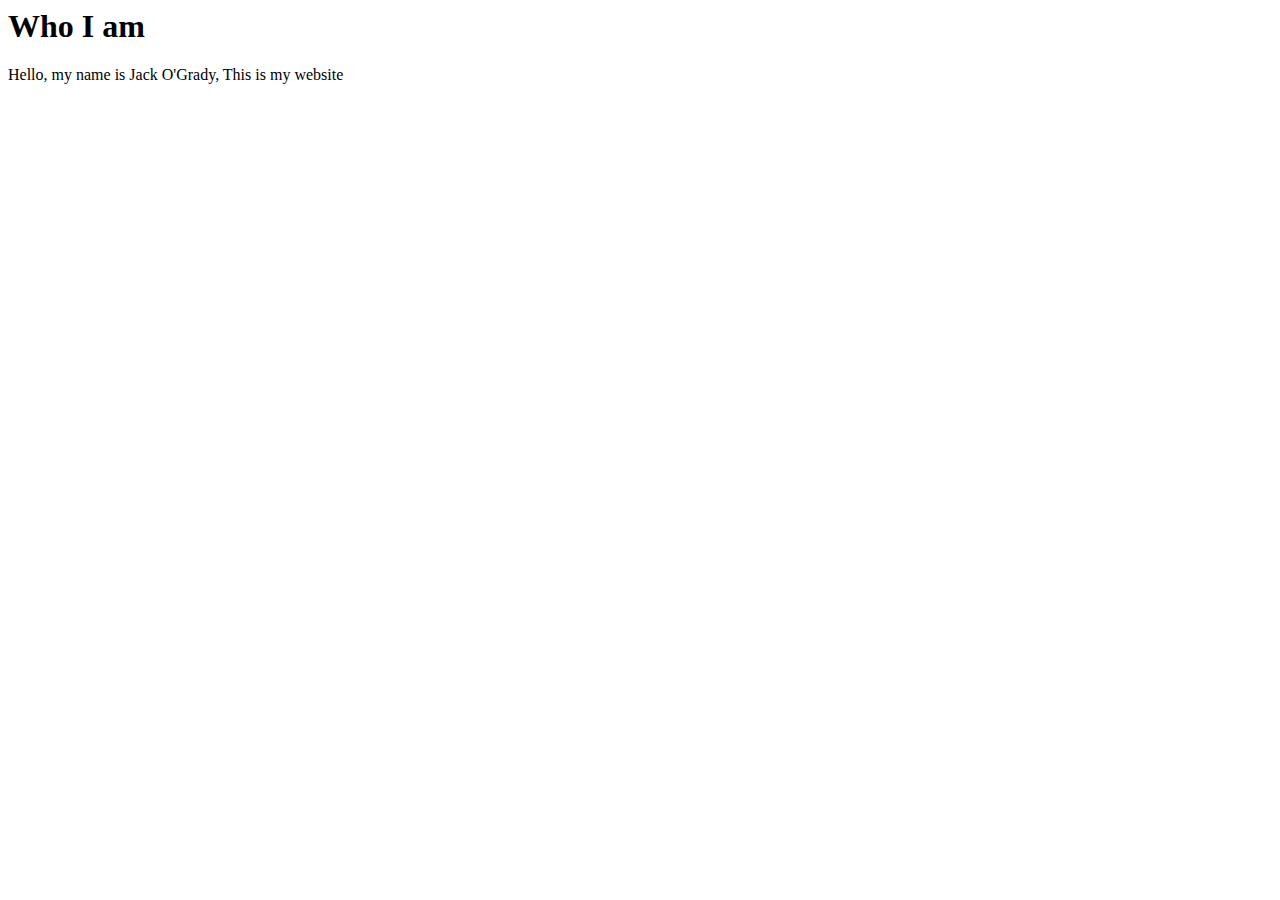
==== index.html @ 33b325a1 "Update index.html" ====
<html>
  <head>
  <link rel="stylesheet" href="main.css">
  </head>
  <body>
    <div class="main1">
      <h1> Who I am </h1>
      <p> Hello, my name is Jack O'Grady, This is my website </p>
    </div>
  </body>
</html>
---- main.css ----
body {
  background-color: (40,40,40)

}
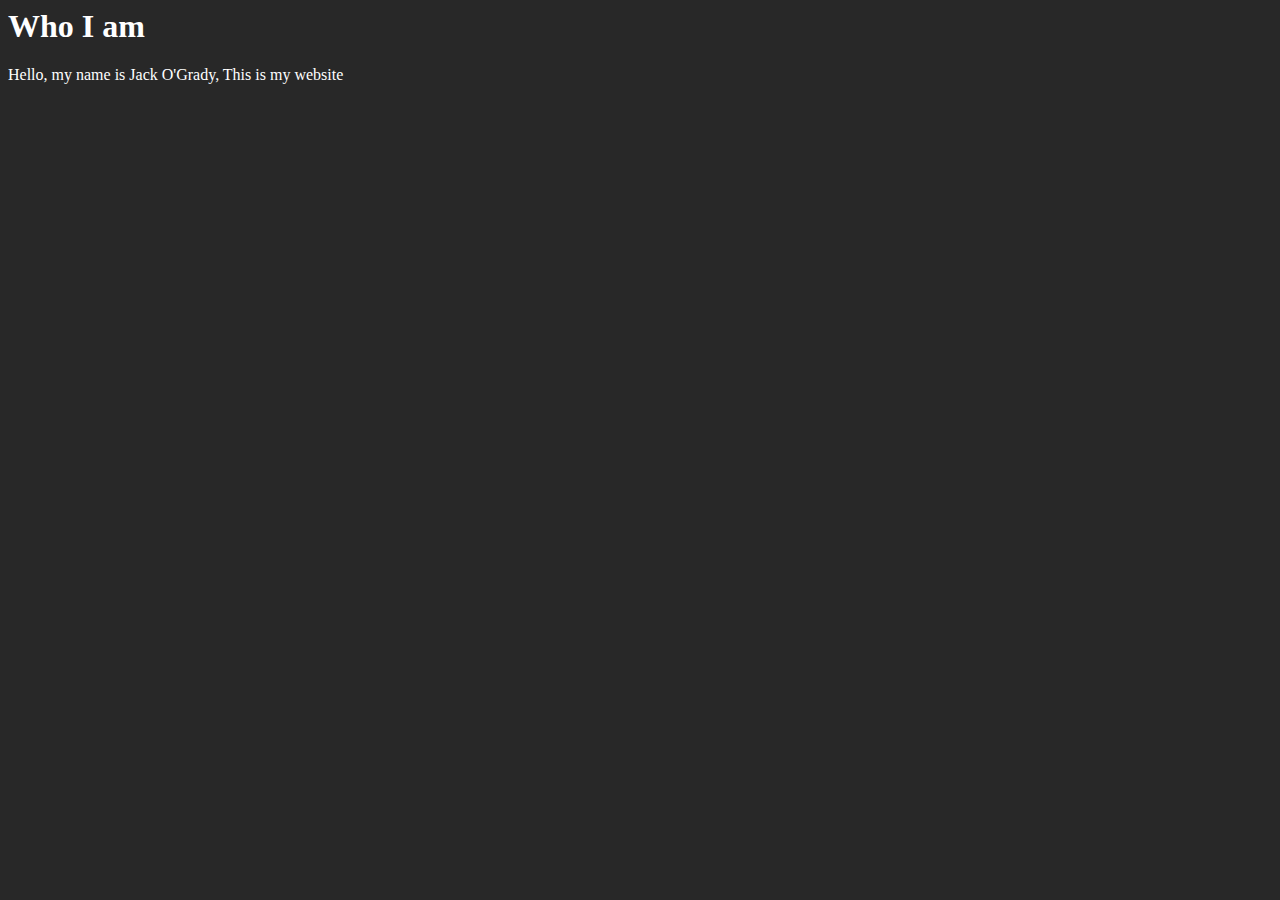
==== commit 36df06f4: "Update index.html" ====
--- a/index.html
+++ b/index.html
@@ -3,8 +3,10 @@
   <link rel="stylesheet" href="main.css">
   </head>
   <body>
-    <div class="main1">
+    <div class="Title">
       <h1> Who I am </h1>
+    </div>
+    <div class="Para1">
       <p> Hello, my name is Jack O'Grady, This is my website </p>
     </div>
   </body>
--- a/main.css
+++ b/main.css
@@ -1,4 +1,5 @@
 body {
-  background-color: (40,40,40)
+  background-color: #282828;
+  color: white;
 
 }
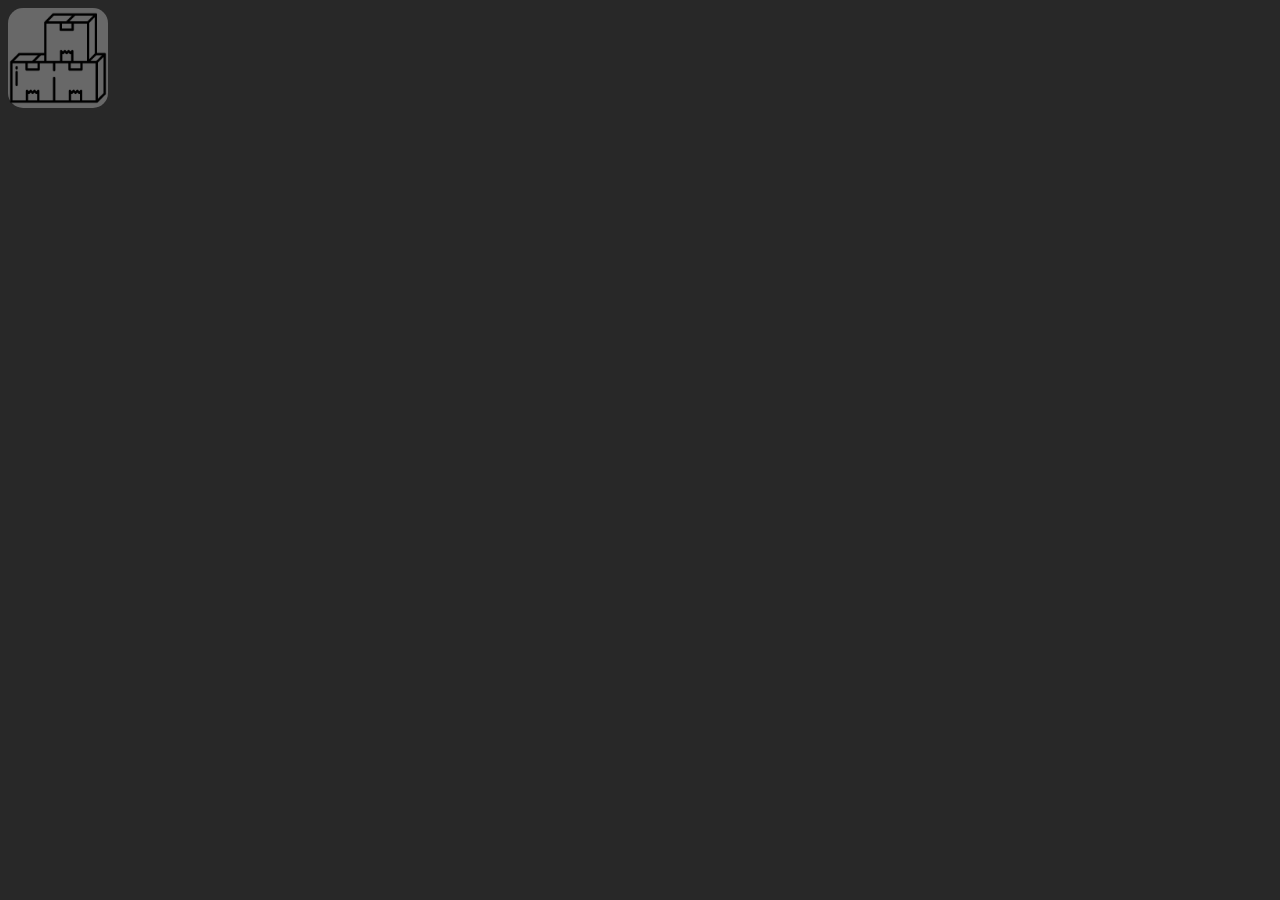
==== commit 1f5e6b06: "update" ====
--- a/index.html
+++ b/index.html
@@ -3,11 +3,16 @@
   <link rel="stylesheet" href="main.css">
   </head>
   <body>
-    <div class="Title">
-      <h1> Who I am </h1>
+    <div class="Header">
+      <div class="Icon-Header"><a href="" target="_blank"><img src="./assets/boxes.png" alt="Noob"></a></div>
     </div>
-    <div class="Para1">
-      <p> Hello, my name is Jack O'Grady, This is my website </p>
+
+    <div class="Body">
+
+    </div>
+
+    <div class=Footer">
+
     </div>
   </body>
 </html>
--- a/main.css
+++ b/main.css
@@ -3,3 +3,26 @@
   color: white;
 
 }
+
+.Header {
+  background-color: rgba(151, 57, 57, 0);
+
+}
+
+.Icon-Header {
+  background-color: rgb(104, 104, 104);
+  width: 100px;
+  height: 100px;
+  margin: center;
+  border-radius: 15px;
+  align-items: center;
+}
+
+.Icon-Header img {
+  width: 100%;
+  height: 100%;
+}
+
+.Icon-Header:hover {
+  background-color: gold;
+}
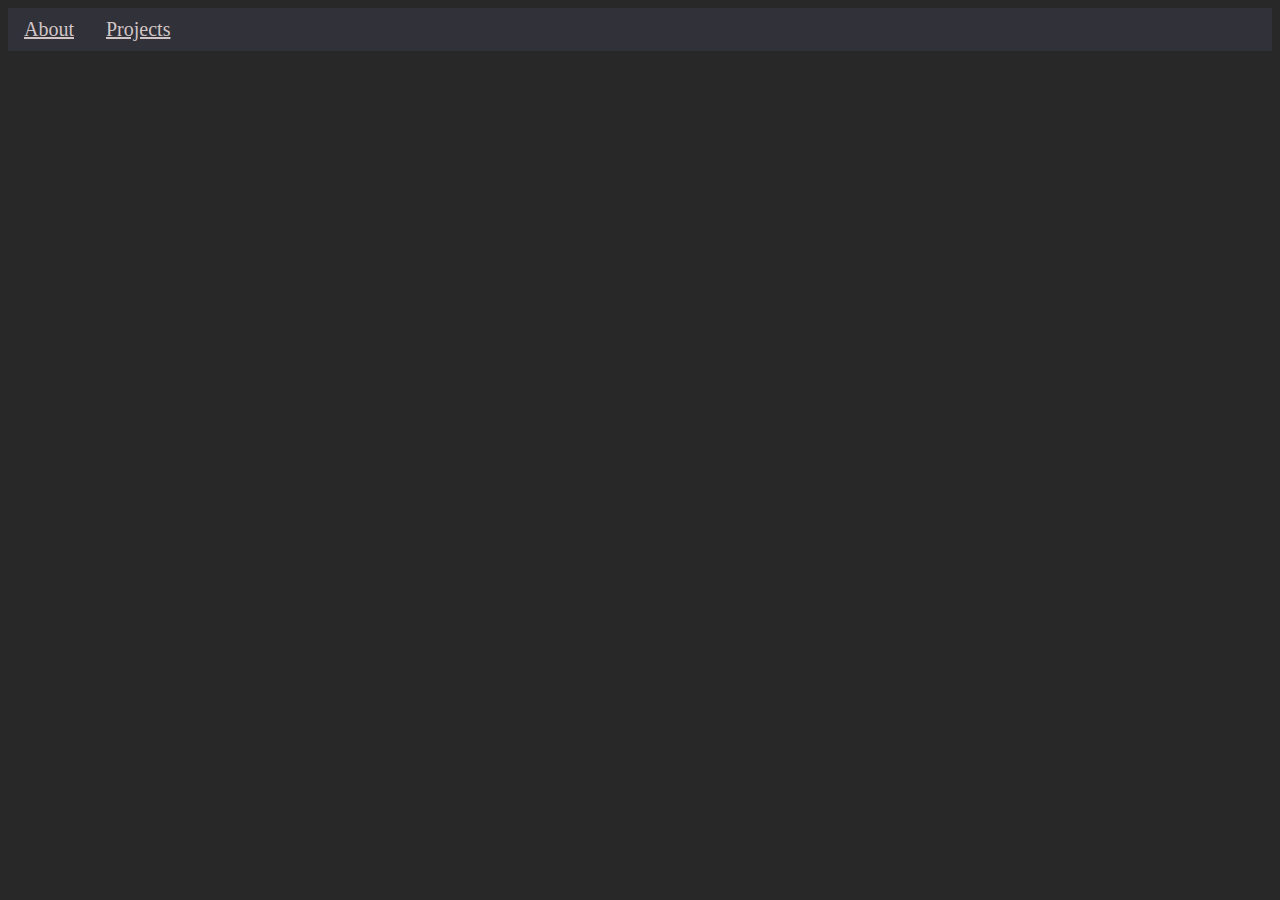
==== commit 3fd84671: "added Nav bar" ====
--- a/index.html
+++ b/index.html
@@ -1,17 +1,24 @@
+<!DOCTYPE html>
+
 <html>
   <head>
   <link rel="stylesheet" href="main.css">
   </head>
   <body>
     <div class="Header">
-      <div class="Icon-Header"><a href="" target="_blank"><img src="./assets/boxes.png" alt="Noob"></a></div>
+      <div class="Navbar">
+        <ul>
+          <li><a href="#About">About</a></li>
+          <li><a href="#Projects">Projects</a></li>
+        </ul>
+      </div>
     </div>
 
     <div class="Body">
 
     </div>
 
-    <div class=Footer">
+    <div class="Footer">
 
     </div>
   </body>
--- a/main.css
+++ b/main.css
@@ -10,19 +10,51 @@
 }
 
 .Icon-Header {
-  background-color: rgb(104, 104, 104);
+  background: rgb(53, 53, 53);
+  transition: background-color 0.5s ease-out 100ms;
   width: 100px;
+  padding: 1px;
   height: 100px;
-  margin: center;
+  content: "\f0c9";
+  margin: 10px;
+  margin-left: auto;
+  margin-right: auto;
+  display: block;
   border-radius: 15px;
   align-items: center;
 }
 
-.Icon-Header img {
-  width: 100%;
-  height: 100%;
+.Icon-Header:hover {
+  
+  background: rgb(197, 197, 197);
+
 }
 
-.Icon-Header:hover {
-  background-color: gold;
+.Navbar {
+  
+  
 }
+.Navbar, ul {
+  list-style-type: none;
+  margin: 0;
+  padding: 0;
+  font-size: 20px;
+  overflow: hidden;
+  background-color: rgb(49, 49, 58);
+}
+
+.Navbar ul li{
+  float: left;
+  
+}
+.Navbar ul li a{
+  display: block;
+  text-align: center;
+  padding-top: 10px;
+  padding-bottom: 10px;
+  padding: 10px 16px;
+  color: rgb(209, 197, 197);
+}
+.Navbar ul li a:hover{
+  background-color: rgb(22, 22, 26);
+}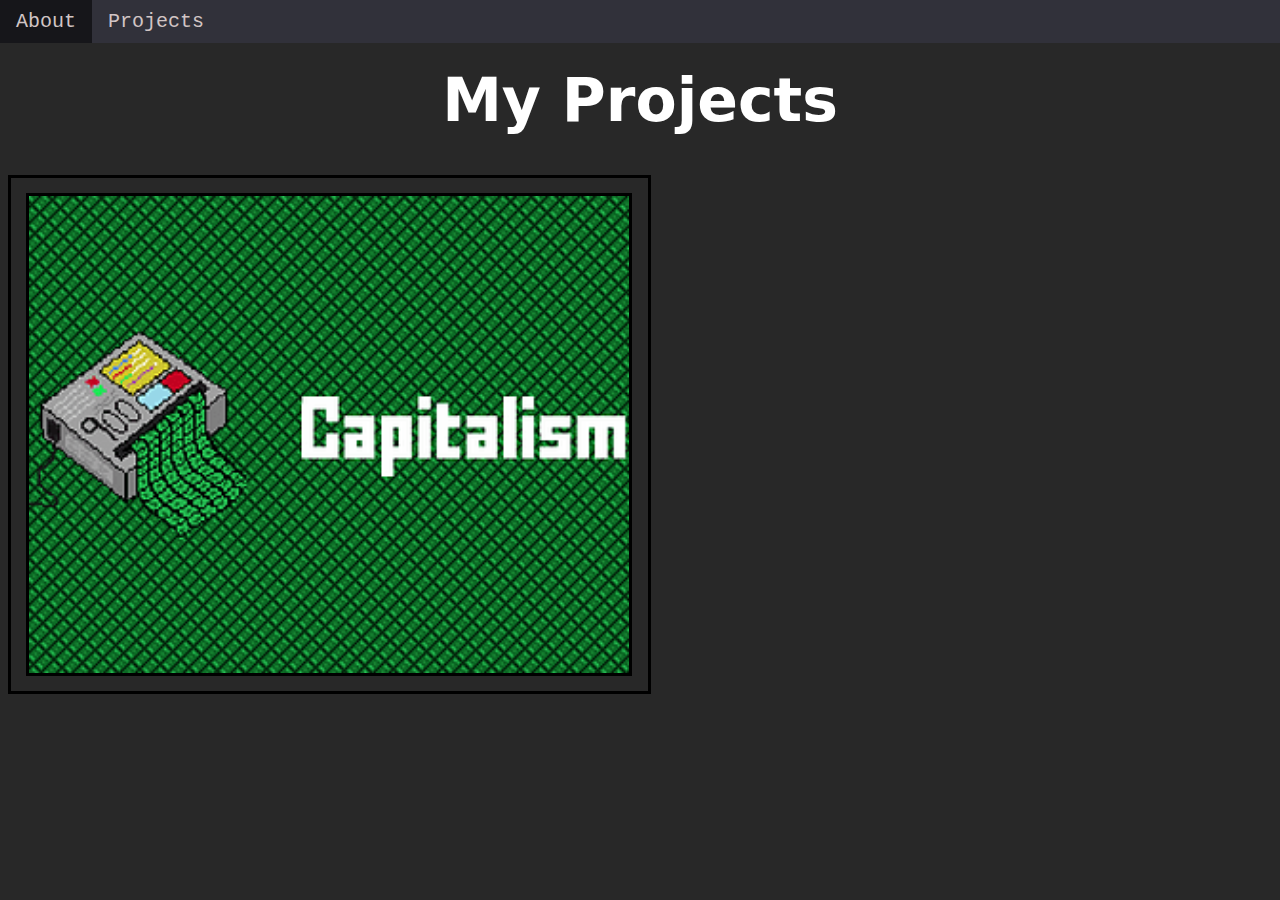
==== commit 4edec202: "Added temporary Projects page" ====
--- a/index.html
+++ b/index.html
@@ -15,6 +15,15 @@
     </div>
 
     <div class="Body">
+      <h1> My Projects</h1>
+      <div class="Cap-Proj">
+        <a href="https://bzz7t.itch.io/capitalism-clicker-game/download/eyJpZCI6MTc1NzQwNiwiZXhwaXJlcyI6MTY3ODM4MDI0NX0%3d.bgnOUK9lQJfO%2fZ7uuCd3kH8JPMw%3d"><img src="./assets/Capitalism.png" alt="A Game about Capitalism"></a>
+        <h2>Capitalism</h5>
+        <p>A simple clicker game where you print 
+          money like the capitalist you are!
+          This was made by Myself and two other Classmates!</p>
+        <p>Want to play? Click the image above!</p>
+      </div>
 
     </div>
 
--- a/main.css
+++ b/main.css
@@ -31,10 +31,16 @@
 }
 
 .Navbar {
+  padding: 0;
+  margin: 0;
+  position: absolute;
+  top: 0px;
+  left: 0px;
+  right: 0px;
   
   
 }
-.Navbar, ul {
+.Navbar ul {
   list-style-type: none;
   margin: 0;
   padding: 0;
@@ -53,8 +59,58 @@
   padding-top: 10px;
   padding-bottom: 10px;
   padding: 10px 16px;
+  font-family: 'Courier New', Courier, monospace;
+  text-decoration: none;
   color: rgb(209, 197, 197);
 }
 .Navbar ul li a:hover{
   background-color: rgb(22, 22, 26);
+}
+
+.Body{
+  font-family: system-ui, -apple-system, BlinkMacSystemFont, 'Segoe UI', Roboto, Oxygen, Ubuntu, Cantarell, 'Open Sans', 'Helvetica Neue', sans-serif;
+  font-size: 30px;
+  display:block;
+  position: relative;
+  top: 25px;
+  text-align: center;
+}
+
+.Cap-Proj {
+  display:block;
+  position: relative;
+  padding-bottom: 15px;
+  transition: font-size 0.5s ease;
+  width: 622px;
+  border-color: black;
+  padding-left: 15px;
+  padding-top: 15px;
+  border-style: solid;
+  font-size: 0;
+  overflow:hidden;
+  align: left;
+  
+  
+}
+
+.Cap-Proj h2 {
+  overflow: hidden;
+  font-style:oblique;
+  text-decoration: underline;
+}
+
+.Cap-Proj img {
+  display:block;
+  position: relative;
+  border-color: black;
+  border-style: solid;
+  border-spacing: 20px;
+  width: 600px;
+  align-self: left;
+  
+}
+
+.Cap-Proj:hover {
+  font-size: 24px;
+  overflow:visible
 }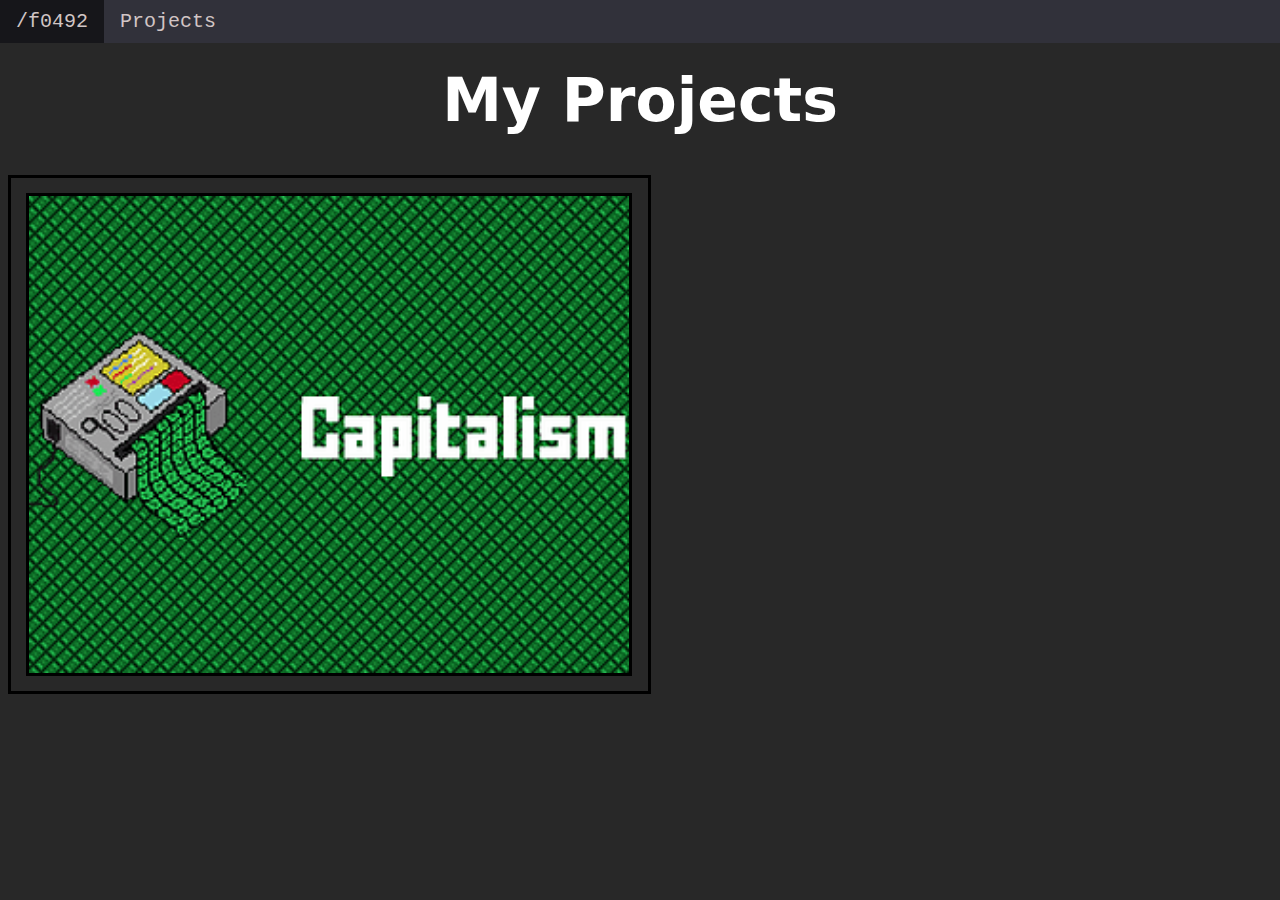
==== commit 47765f88: "aerg" ====
--- a/index.html
+++ b/index.html
@@ -8,7 +8,7 @@
     <div class="Header">
       <div class="Navbar">
         <ul>
-          <li><a href="#About">About</a></li>
+          <li><a href="#About">/f0492</a></li>
           <li><a href="#Projects">Projects</a></li>
         </ul>
       </div>
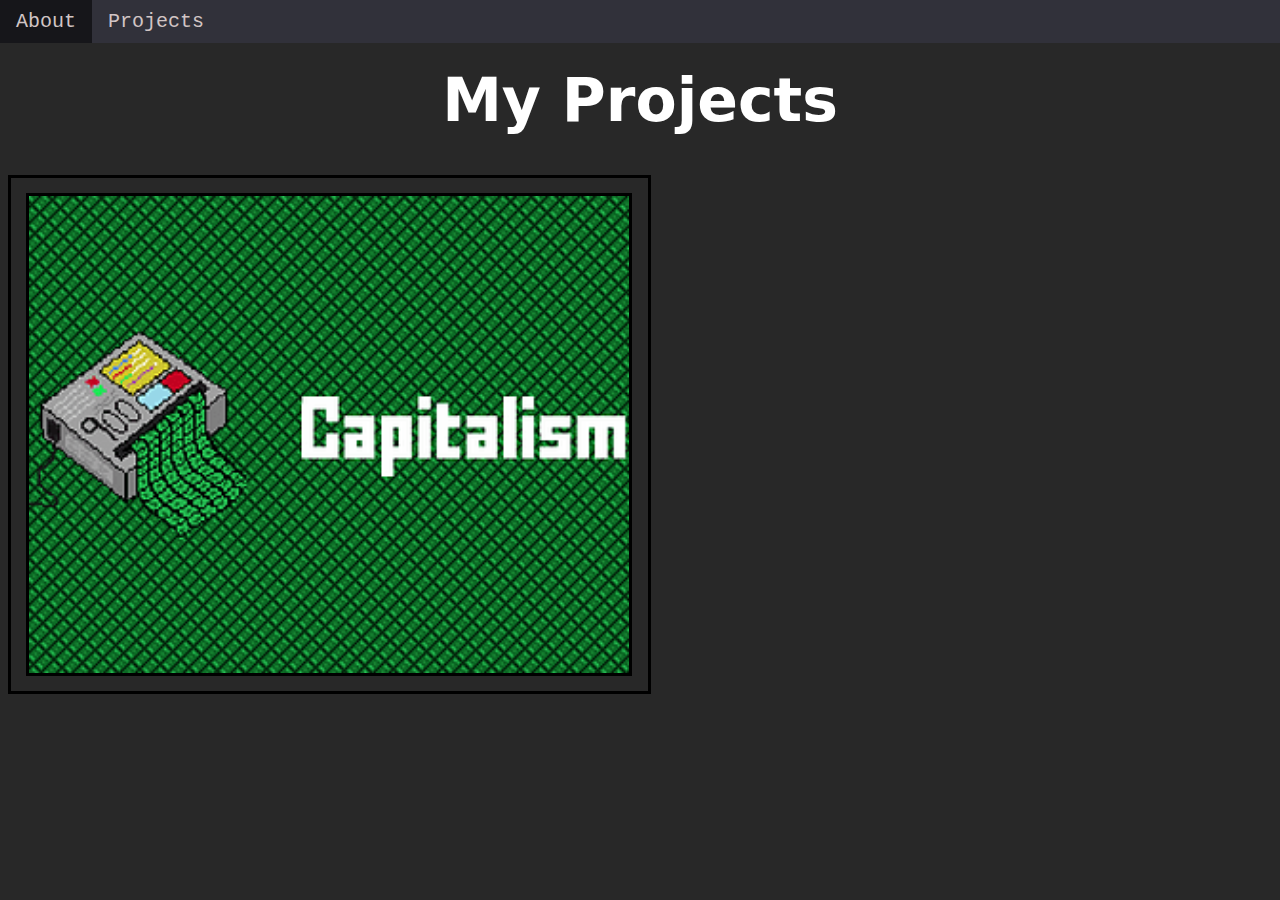
==== commit a2502e92: "zsdg" ====
--- a/index.html
+++ b/index.html
@@ -8,7 +8,7 @@
     <div class="Header">
       <div class="Navbar">
         <ul>
-          <li><a href="#About">/f0492</a></li>
+          <li><a href="#About">About</a></li>
           <li><a href="#Projects">Projects</a></li>
         </ul>
       </div>
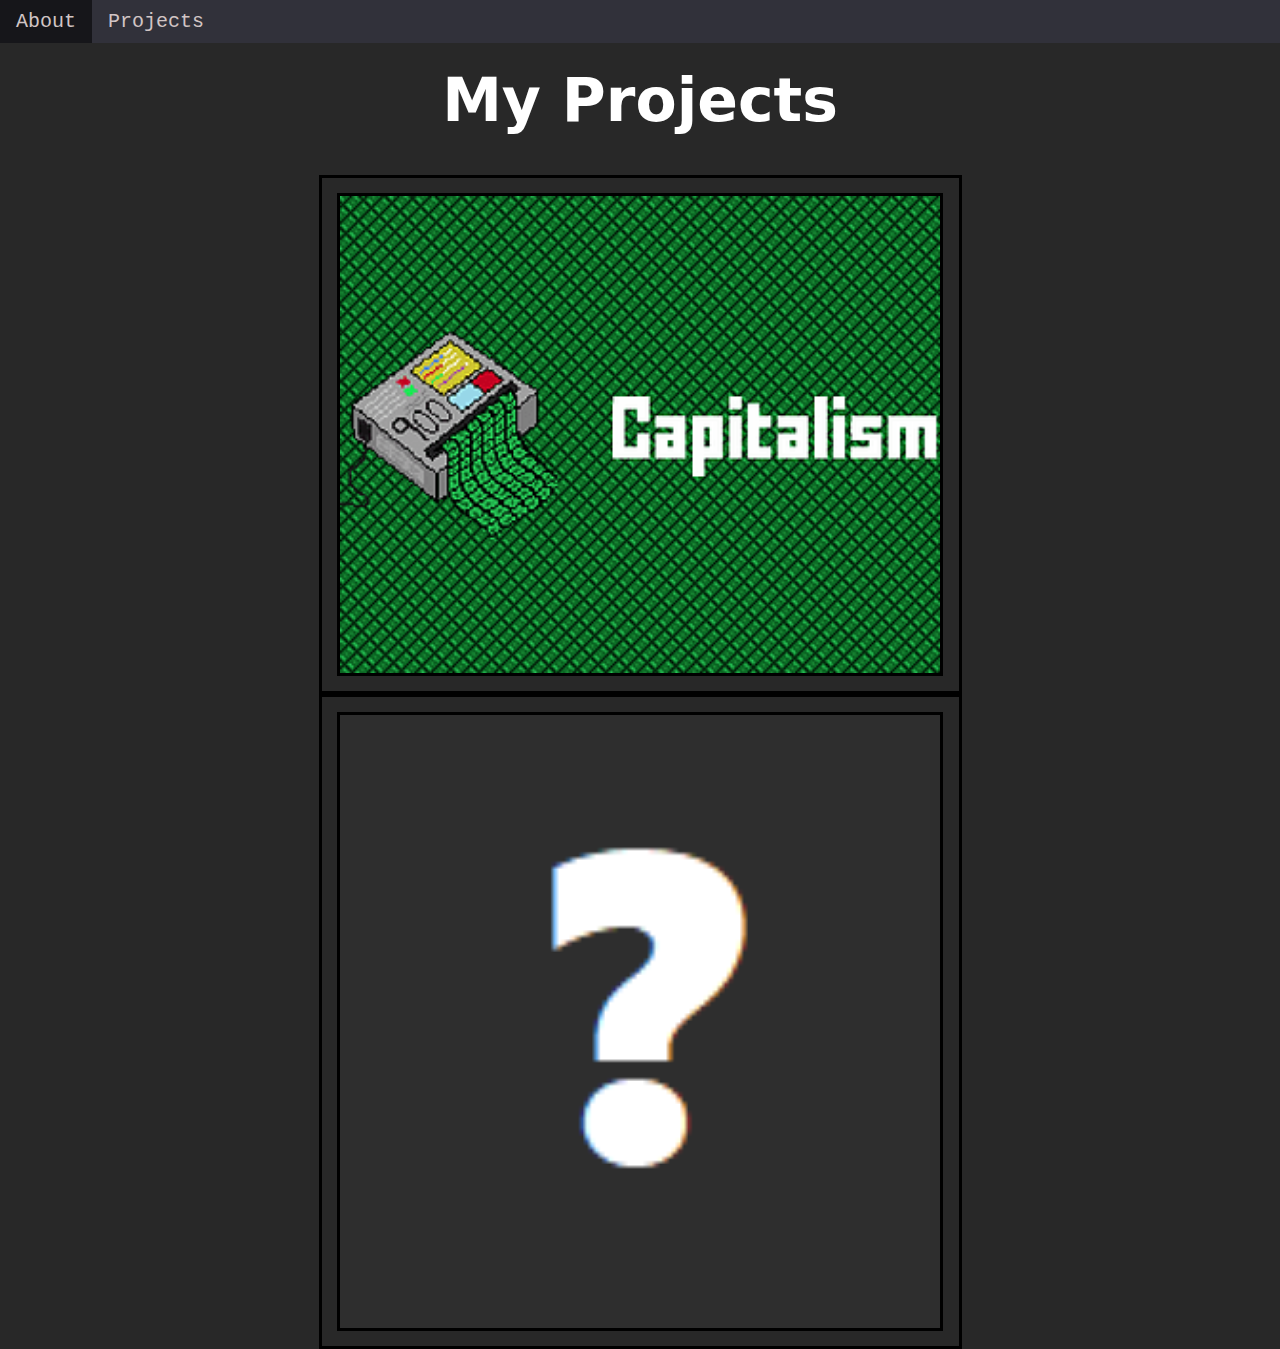
==== commit e2fdbab5: "Added about page" ====
--- a/index.html
+++ b/index.html
@@ -2,27 +2,36 @@
 
 <html>
   <head>
-  <link rel="stylesheet" href="main.css">
+    <link rel="stylesheet" href="project.css">
   </head>
   <body>
     <div class="Header">
       <div class="Navbar">
         <ul>
-          <li><a href="#About">About</a></li>
-          <li><a href="#Projects">Projects</a></li>
+          <li><a href="./about.html">About</a></li>
+          <li><a href="./index.html">Projects</a></li>
         </ul>
       </div>
     </div>
 
     <div class="Body">
       <h1> My Projects</h1>
-      <div class="Cap-Proj">
-        <a href="https://bzz7t.itch.io/capitalism-clicker-game/download/eyJpZCI6MTc1NzQwNiwiZXhwaXJlcyI6MTY3ODM4MDI0NX0%3d.bgnOUK9lQJfO%2fZ7uuCd3kH8JPMw%3d"><img src="./assets/Capitalism.png" alt="A Game about Capitalism"></a>
-        <h2>Capitalism</h5>
-        <p>A simple clicker game where you print 
-          money like the capitalist you are!
-          This was made by Myself and two other Classmates!</p>
-        <p>Want to play? Click the image above!</p>
+      <div class="splitscreen">
+        <div class="Cap-Proj">
+          <a href="https://bzz7t.itch.io/capitalism-clicker-game/download/eyJpZCI6MTc1NzQwNiwiZXhwaXJlcyI6MTY3ODM4MDI0NX0%3d.bgnOUK9lQJfO%2fZ7uuCd3kH8JPMw%3d"><img src="./assets/Capitalism.png" alt="A Game about Capitalism"></a>
+          <h2>Capitalism</h5>
+          <p>A simple clicker game where you print 
+            money like the capitalist you are!
+            This was made by Myself and two other Classmates!</p>
+          <p>Want to play? Click the image above!</p>
+        </div>
+        <div class="TKPY-PROJ">
+          <a href="https://github.com/RockArtist33/PyTK-Retail"><img src="./assets/Not-Decided.png" alt="A TK project focused around retail"></a>
+          <h2>Py TK Retail Project</h5>
+          <p>A Lab Project based around providing tools designed for use in retail</p>
+          <p>If you want the source code: Click the image!</p>
+        </div>
+        
       </div>
 
     </div>
--- a/project.css
+++ b/project.css
@@ -0,0 +1,156 @@
+body {
+  background-color: #282828;
+  color: white;
+
+}
+
+.Header {
+  background-color: rgba(151, 57, 57, 0);
+
+}
+
+.Icon-Header {
+  background: rgb(53, 53, 53);
+  transition: background-color 0.5s ease-out 100ms;
+  width: 100px;
+  padding: 1px;
+  height: 100px;
+  content: "\f0c9";
+  margin: 10px;
+  margin-left: auto;
+  margin-right: auto;
+  display: block;
+  border-radius: 15px;
+  align-items: center;
+}
+
+.Icon-Header:hover {
+  
+  background: rgb(197, 197, 197);
+
+}
+
+.Navbar {
+  padding: 0;
+  margin: 0;
+  position: absolute;
+  top: 0px;
+  left: 0px;
+  right: 0px;
+  
+  
+}
+.Navbar ul {
+  list-style-type: none;
+  margin: 0;
+  padding: 0;
+  font-size: 20px;
+  overflow: hidden;
+  background-color: rgb(49, 49, 58);
+}
+
+.Navbar ul li{
+  float: left;
+  
+}
+.Navbar ul li a{
+  display: block;
+  text-align: center;
+  padding-top: 10px;
+  padding-bottom: 10px;
+  padding: 10px 16px;
+  font-family: 'Courier New', Courier, monospace;
+  text-decoration: none;
+  color: rgb(209, 197, 197);
+}
+.Navbar ul li a:hover{
+  background-color: rgb(22, 22, 26);
+}
+
+.Body{
+  font-family: system-ui, -apple-system, BlinkMacSystemFont, 'Segoe UI', Roboto, Oxygen, Ubuntu, Cantarell, 'Open Sans', 'Helvetica Neue', sans-serif;
+  font-size: 30px;
+  display:block;
+  position: relative;
+  top: 25px;
+  text-align: center;
+}
+
+
+
+.Cap-Proj {
+  display:inline-table;
+  position: relative;
+  padding-bottom: 15px;
+  transition: font-size 0.5s ease;
+  width: 622px;
+  border-color: black;
+  padding-left: 15px;
+  padding-top: 15px;
+  border-style: solid;
+  font-size: 0;
+  overflow:hidden;
+  align: left;
+  
+  
+}
+
+.Cap-Proj h2 {
+  overflow: hidden;
+  font-style:oblique;
+  text-decoration: underline;
+}
+
+.Cap-Proj img {
+  display:block;
+  position: relative;
+  border-color: black;
+  border-style: solid;
+  border-spacing: 20px;
+  width: 600px;
+  align-self: left;
+  
+}
+
+.Cap-Proj:hover {
+  font-size: 24px;
+  overflow:visible
+}
+
+.TKPY-PROJ {
+  display:inline-table;
+  position: relative;
+  padding-bottom: 15px;
+  transition: font-size 0.5s ease;
+  width: 622px;
+  border-color: black;
+  padding-left: 15px;
+  padding-top: 15px;
+  border-style: solid;
+  font-size: 0;
+  overflow:hidden;
+  
+  
+}
+
+.TKPY-PROJ h2 {
+  overflow: hidden;
+  font-style:oblique;
+  text-decoration: underline;
+}
+
+.TKPY-PROJ img {
+  display:block;
+  position: relative;
+  border-color: black;
+  border-style: solid;
+  border-spacing: 20px;
+  width: 600px;
+  align-self: left;
+  
+}
+
+.TKPY-PROJ:hover {
+  font-size: 24px;
+  overflow:visible
+}